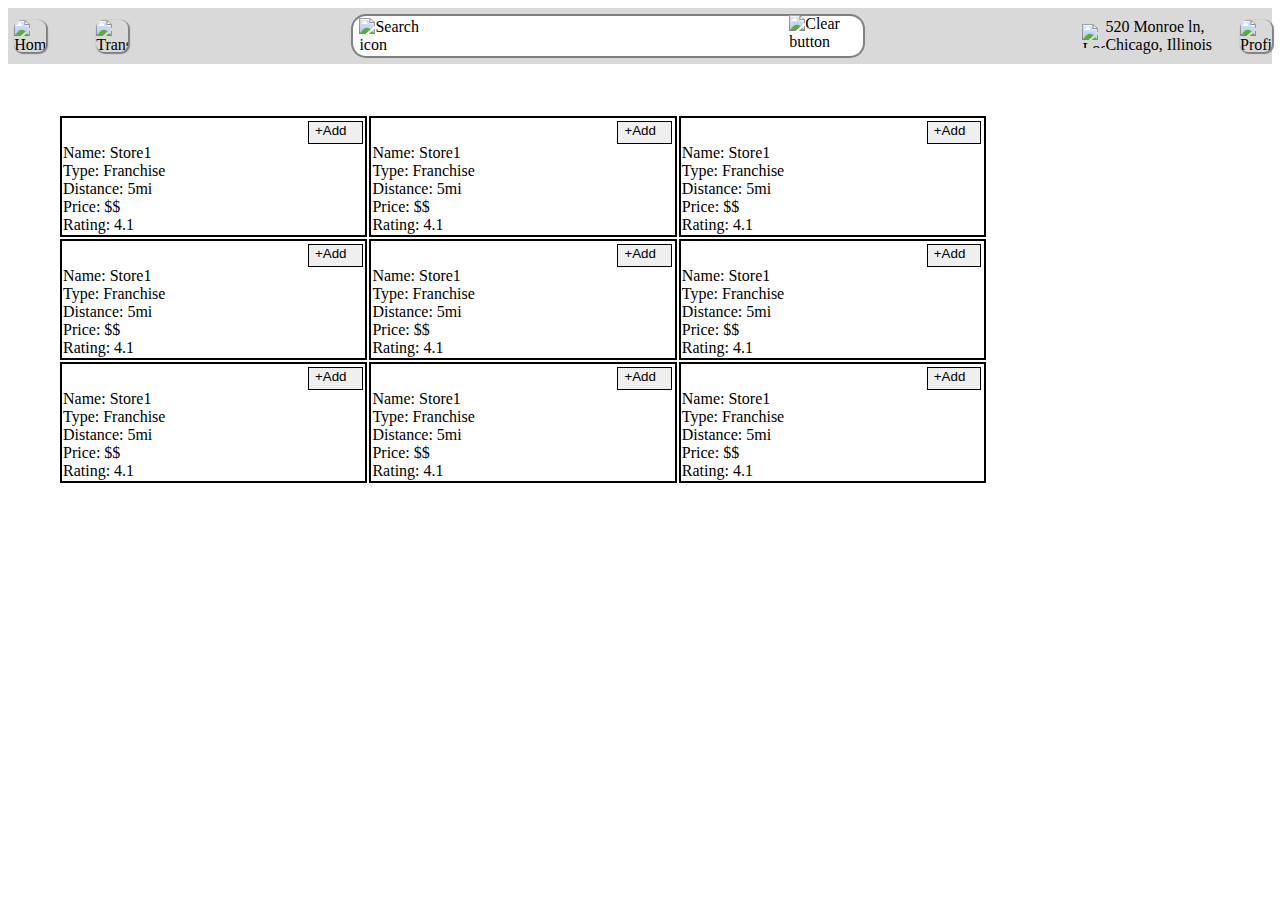
==== index.html @ 67203fd4 "Made the outline for adding stores" ====
<!DOCTYPE html>
</head>
<link rel="stylesheet" href="style.css" />
</head>

<body>

  <div class="frame">
    <div class="left_menu">
      <img class="home" alt="Home" src="home.png" />
      <img class="transaction-list" alt="Transaction list" src="transaction-list.png" />
    </div>
    <div class="search_field">
      <div class="search_bar">
        <div class="search_icon_div">
          <img alt="Search icon" class="search_icon" src="search-icon.png" />
        </div>
        <input type="text">
        <div class="clear_icon_div">
          <img alt="Clear button" class="clear_icon" src="clear-button-1.png" />
        </div>
      </div>
    </div>
    <div class="location_profile">
      <img class="location-pointer" alt="Location pointer" src="location-pointer.png" />
      <p>520 Monroe ln, Chicago, Illinois</p>
      <img class="profile" alt="Profile" src="profile.png" /> <!-- might not need this -->
    </div>
  </div>
  <div>
    <table id="layout">
      <tr>
        <td id="insideBox">
          <div id="smallpad">
            <input type="button" class="btn" value="+Add">
            </input>
            <div>
              Name: Store1
            </div>
            <div>
              Type: Franchise
            </div>
            <div>
              Distance: 5mi
            </div>
            <div>
              Price: $$
            </div>
            <div>
              Rating: 4.1
            </div>
          </div>
        </td>
        <td id="insideBox">
          <div id="smallpad">
            <input type="button" class="btn" value="+Add">
            </input>
            <div>
              Name: Store1
            </div>
            <div>
              Type: Franchise
            </div>
            <div>
              Distance: 5mi
            </div>
            <div>
              Price: $$
            </div>
            <div>
              Rating: 4.1
            </div>
          </div>
        </td>
        <td id="insideBox">
          <div id="smallpad">
            <input type="button" class="btn" value="+Add">
            </input>
            <div>
              Name: Store1
            </div>
            <div>
              Type: Franchise
            </div>
            <div>
              Distance: 5mi
            </div>
            <div>
              Price: $$
            </div>
            <div>
              Rating: 4.1
            </div>
          </div>
        </td>
      </tr>
      <tr>
        <td id="insideBox">
          <div id="smallpad">
            <input type="button" class="btn" value="+Add">
            </input>
            <div>
              Name: Store1
            </div>
            <div>
              Type: Franchise
            </div>
            <div>
              Distance: 5mi
            </div>
            <div>
              Price: $$
            </div>
            <div>
              Rating: 4.1
            </div>
          </div>
        </td>
        <td id="insideBox">
          <div id="smallpad">
            <input type="button" class="btn" value="+Add">
            </input>
            <div>
              Name: Store1
            </div>
            <div>
              Type: Franchise
            </div>
            <div>
              Distance: 5mi
            </div>
            <div>
              Price: $$
            </div>
            <div>
              Rating: 4.1
            </div>
          </div>
        </td>
        <td id="insideBox">
          <div id="smallpad">
            <input type="button" class="btn" value="+Add">
            </input>
            <div>
              Name: Store1
            </div>
            <div>
              Type: Franchise
            </div>
            <div>
              Distance: 5mi
            </div>
            <div>
              Price: $$
            </div>
            <div>
              Rating: 4.1
            </div>
          </div>
        </td>
      </tr>
      <tr>
        <td id="insideBox">
          <div id="smallpad">
            <input type="button" class="btn" value="+Add">
            </input>
            <div>
              Name: Store1
            </div>
            <div>
              Type: Franchise
            </div>
            <div>
              Distance: 5mi
            </div>
            <div>
              Price: $$
            </div>
            <div>
              Rating: 4.1
            </div>
          </div>
        </td>
        <td id="insideBox">
          <div id="smallpad">
            <input type="button" class="btn" value="+Add">
            </input>
            <div>
              Name: Store1
            </div>
            <div>
              Type: Franchise
            </div>
            <div>
              Distance: 5mi
            </div>
            <div>
              Price: $$
            </div>
            <div>
              Rating: 4.1
            </div>
          </div>
        </td>
        <td id="insideBox">
          <div id="smallpad">
            <input type="button" class="btn" value="+Add">
            </input>
            <div>
              Name: Store1
            </div>
            <div>
              Type: Franchise
            </div>
            <div>
              Distance: 5mi
            </div>
            <div>
              Price: $$
            </div>
            <div>
              Rating: 4.1
            </div>
          </div>
        </td>
      </tr>
    </table>
  </div>
</body>

</html>
---- style.css ----
html {
  background-color: #ffffff;
}
.frame {
  display: flex;
  background-color: #d9d9d9;
  height: 56px;
  position: relative;
  width: 100%;
}
.left_menu {
  align-self: left;
  display: flex; /* or inline-flex */
  align-items: center;
  justify-content: center;
  width: 10%;
  height: 100%;
  gap: 50px;
}
.location_profile {
  align-self: left;
  display: flex; /* or inline-flex */
  align-items: center;
  justify-content: center;
  width: 15%;
  height: 100%;
}
.location-pointer {
  height: 23.64px;
  width: 23px;
}
.left_menu img {
  height: 32px;
  width: 32px;
  border-radius: 8px;
  box-shadow: 1px 1px 1px 1px gray;
}
.profile {
  margin-left: 10px;
  height: 32px;
  width: 32px;
  border-radius: 8px;
  box-shadow: 1px 1px 1px 1px gray;
}
.left_menu img:hover {
  box-shadow: 0 0 0px 1px black;
}
.search_field {
  align-self: center;
  justify-self: center;
  margin: auto;
}
.search_bar {
  display: flex;
  align-items: center;
  justify-content: center;
  width: 500px;
  height: 30px;
  border-radius: 15px;
  border: 2px solid gray;

  /* This will add some padding and margin to the text field */
  padding: 5px;
  background-color: #ffffff;
}
.search_icon_div {
  align-self: left;
  padding-left: 1px;
  padding-right: 2px;
  justify-self: center;
}
.clear_icon_div {
  align-self: flex-end;
  padding-right: 1px;
  padding-left: 2px;
  justify-self: center;
}
.search_icon {
  height: 23.64px;
  width: 23px;
}
.clear_icon {
  height: 23.64px;
  width: 23px;
}
.search_bar input {
  background-color: #ffffff;
  align-self: center;
  border: none;
  width: 100%;
  height: 100%;
}

tr,
td {
  border-collapse: collapse;
  border: 2px solid black;
}

#layout {
  padding: 50px;
}

#insideBox {
  padding-bottom: auto;
  padding-right: 200px;
}

#smallpad {
  padding-top: 2px;
}

.btn {
  margin: auto;
  padding-right: 15px;
  padding-bottom: 5px;
  position: relative;
  left: 245px;
  border: 1px solid black;
}

.btn:hover {
  background-color: darkgray;
}
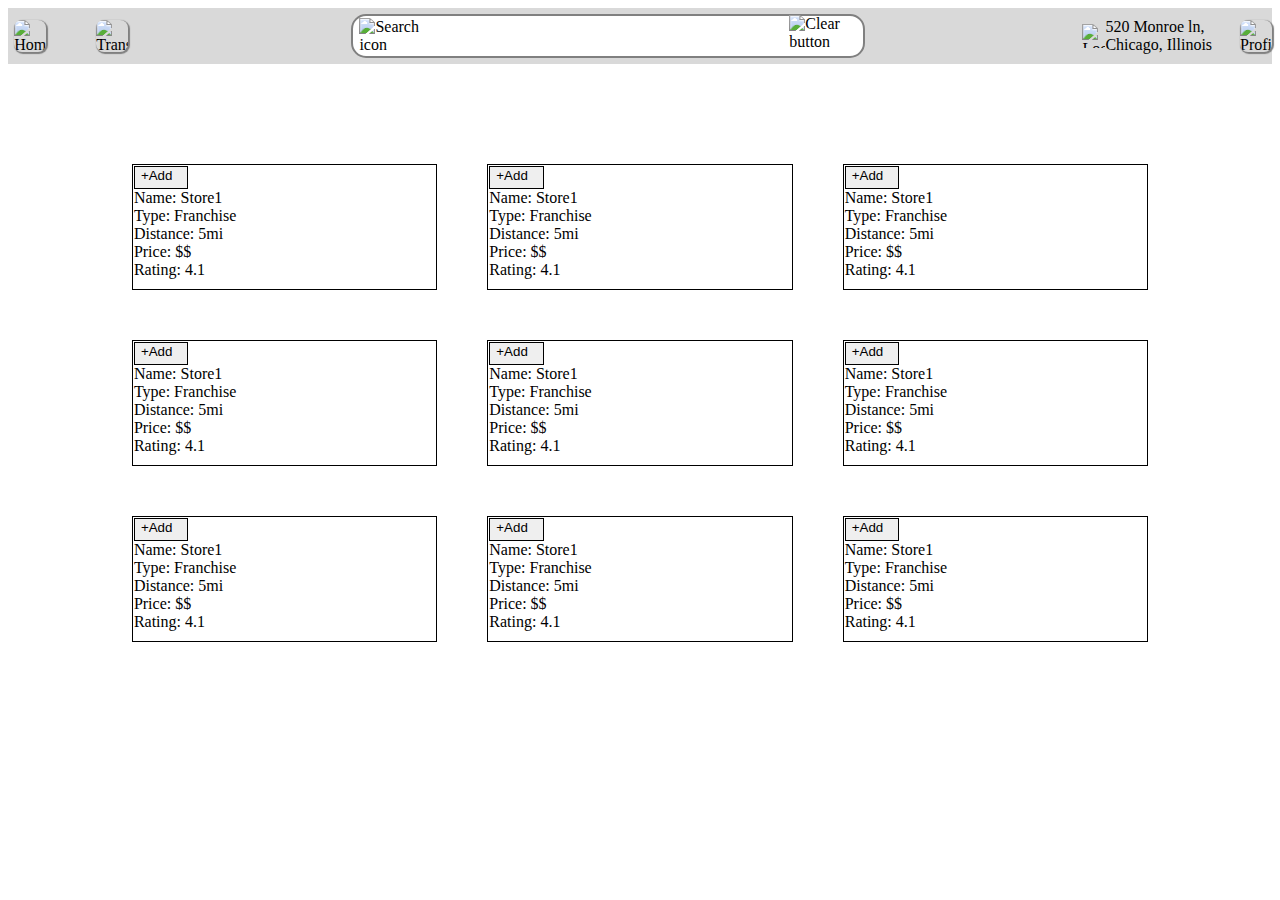
==== commit 5427788c: "Added padding between cells and display is flexed" ====
--- a/index.html
+++ b/index.html
@@ -31,7 +31,7 @@
     <table id="layout">
       <tr>
         <td id="insideBox">
-          <div id="smallpad">
+          <div>
             <input type="button" class="btn" value="+Add">
             </input>
             <div>
--- a/style.css
+++ b/style.css
@@ -94,7 +94,7 @@
 tr,
 td {
   border-collapse: collapse;
-  border: 2px solid black;
+  border: 1px solid black;
 }
 
 #layout {
@@ -102,23 +102,23 @@
 }
 
 #insideBox {
-  padding-bottom: auto;
+  padding-bottom: 10px;
   padding-right: 200px;
 }
 
-#smallpad {
-  padding-top: 2px;
-}
-
 .btn {
-  margin: auto;
   padding-right: 15px;
   padding-bottom: 5px;
-  position: relative;
-  left: 245px;
+  display: flex;
   border: 1px solid black;
 }
 
 .btn:hover {
   background-color: darkgray;
 }
+
+#layout {
+  border-spacing: 50px;
+  margin-left: auto;
+  margin-right: auto;
+}
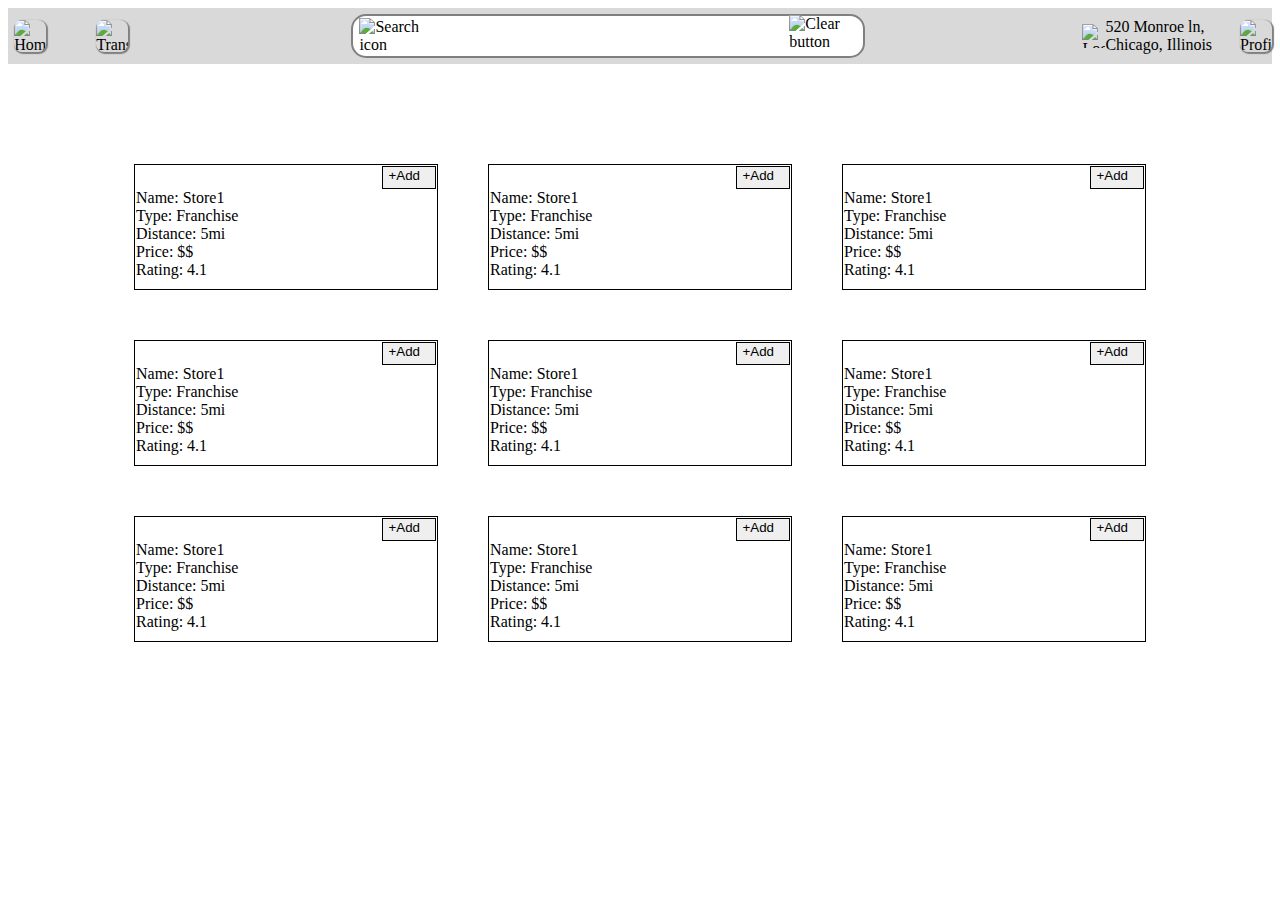
==== commit 462afc9b: "Merge branch 'main' of https://github.com/DavidL1315/GR4" ====
--- a/index.html
+++ b/index.html
@@ -32,49 +32,55 @@
       <tr>
         <td id="insideBox">
           <div>
-            <input type="button" class="btn" value="+Add">
-            </input>
-            <div>
-              Name: Store1
-            </div>
-            <div>
-              Type: Franchise
-            </div>
-            <div>
-              Distance: 5mi
-            </div>
-            <div>
-              Price: $$
-            </div>
-            <div>
-              Rating: 4.1
-            </div>
-          </div>
-        </td>
-        <td id="insideBox">
-          <div id="smallpad">
-            <input type="button" class="btn" value="+Add">
-            </input>
-            <div>
-              Name: Store1
-            </div>
-            <div>
-              Type: Franchise
-            </div>
-            <div>
-              Distance: 5mi
-            </div>
-            <div>
-              Price: $$
-            </div>
-            <div>
-              Rating: 4.1
-            </div>
-          </div>
-        </td>
-        <td id="insideBox">
-          <div id="smallpad">
-            <input type="button" class="btn" value="+Add">
+            <div class="button_div">
+              <input type="button" class="btn" value="+Add">
+            </div>
+            </input>
+            <div>
+              Name: Store1
+            </div>
+            <div>
+              Type: Franchise
+            </div>
+            <div>
+              Distance: 5mi
+            </div>
+            <div>
+              Price: $$
+            </div>
+            <div>
+              Rating: 4.1
+            </div>
+          </div>
+        </td>
+        <td id="insideBox">
+          <div id="smallpad">
+            <div class="button_div">
+              <input type="button" class="btn" value="+Add">
+            </div>
+            </input>
+            <div>
+              Name: Store1
+            </div>
+            <div>
+              Type: Franchise
+            </div>
+            <div>
+              Distance: 5mi
+            </div>
+            <div>
+              Price: $$
+            </div>
+            <div>
+              Rating: 4.1
+            </div>
+          </div>
+        </td>
+        <td id="insideBox">
+          <div id="smallpad">
+            <div class="button_div">
+              <input type="button" class="btn" value="+Add">
+            </div>
             </input>
             <div>
               Name: Store1
@@ -97,49 +103,55 @@
       <tr>
         <td id="insideBox">
           <div id="smallpad">
-            <input type="button" class="btn" value="+Add">
-            </input>
-            <div>
-              Name: Store1
-            </div>
-            <div>
-              Type: Franchise
-            </div>
-            <div>
-              Distance: 5mi
-            </div>
-            <div>
-              Price: $$
-            </div>
-            <div>
-              Rating: 4.1
-            </div>
-          </div>
-        </td>
-        <td id="insideBox">
-          <div id="smallpad">
-            <input type="button" class="btn" value="+Add">
-            </input>
-            <div>
-              Name: Store1
-            </div>
-            <div>
-              Type: Franchise
-            </div>
-            <div>
-              Distance: 5mi
-            </div>
-            <div>
-              Price: $$
-            </div>
-            <div>
-              Rating: 4.1
-            </div>
-          </div>
-        </td>
-        <td id="insideBox">
-          <div id="smallpad">
-            <input type="button" class="btn" value="+Add">
+            <div class="button_div">
+              <input type="button" class="btn" value="+Add">
+            </div>
+            </input>
+            <div>
+              Name: Store1
+            </div>
+            <div>
+              Type: Franchise
+            </div>
+            <div>
+              Distance: 5mi
+            </div>
+            <div>
+              Price: $$
+            </div>
+            <div>
+              Rating: 4.1
+            </div>
+          </div>
+        </td>
+        <td id="insideBox">
+          <div id="smallpad">
+            <div class="button_div">
+              <input type="button" class="btn" value="+Add">
+            </div>
+            </input>
+            <div>
+              Name: Store1
+            </div>
+            <div>
+              Type: Franchise
+            </div>
+            <div>
+              Distance: 5mi
+            </div>
+            <div>
+              Price: $$
+            </div>
+            <div>
+              Rating: 4.1
+            </div>
+          </div>
+        </td>
+        <td id="insideBox">
+          <div id="smallpad">
+            <div class="button_div">
+              <input type="button" class="btn" value="+Add">
+            </div>
             </input>
             <div>
               Name: Store1
@@ -162,49 +174,55 @@
       <tr>
         <td id="insideBox">
           <div id="smallpad">
-            <input type="button" class="btn" value="+Add">
-            </input>
-            <div>
-              Name: Store1
-            </div>
-            <div>
-              Type: Franchise
-            </div>
-            <div>
-              Distance: 5mi
-            </div>
-            <div>
-              Price: $$
-            </div>
-            <div>
-              Rating: 4.1
-            </div>
-          </div>
-        </td>
-        <td id="insideBox">
-          <div id="smallpad">
-            <input type="button" class="btn" value="+Add">
-            </input>
-            <div>
-              Name: Store1
-            </div>
-            <div>
-              Type: Franchise
-            </div>
-            <div>
-              Distance: 5mi
-            </div>
-            <div>
-              Price: $$
-            </div>
-            <div>
-              Rating: 4.1
-            </div>
-          </div>
-        </td>
-        <td id="insideBox">
-          <div id="smallpad">
-            <input type="button" class="btn" value="+Add">
+            <div class="button_div">
+              <input type="button" class="btn" value="+Add">
+            </div>
+            </input>
+            <div>
+              Name: Store1
+            </div>
+            <div>
+              Type: Franchise
+            </div>
+            <div>
+              Distance: 5mi
+            </div>
+            <div>
+              Price: $$
+            </div>
+            <div>
+              Rating: 4.1
+            </div>
+          </div>
+        </td>
+        <td id="insideBox">
+          <div id="smallpad">
+            <div class="button_div">
+              <input type="button" class="btn" value="+Add">
+            </div>
+            </input>
+            <div>
+              Name: Store1
+            </div>
+            <div>
+              Type: Franchise
+            </div>
+            <div>
+              Distance: 5mi
+            </div>
+            <div>
+              Price: $$
+            </div>
+            <div>
+              Rating: 4.1
+            </div>
+          </div>
+        </td>
+        <td id="insideBox">
+          <div id="smallpad">
+            <div class="button_div">
+              <input type="button" class="btn" value="+Add">
+            </div>
             </input>
             <div>
               Name: Store1
--- a/style.css
+++ b/style.css
@@ -103,13 +103,15 @@
 
 #insideBox {
   padding-bottom: 10px;
-  padding-right: 200px;
+  width: 300px;
 }
-
+.button_div {
+  display: flex;
+  justify-content: flex-end;
+}
 .btn {
   padding-right: 15px;
   padding-bottom: 5px;
-  display: flex;
   border: 1px solid black;
 }
 
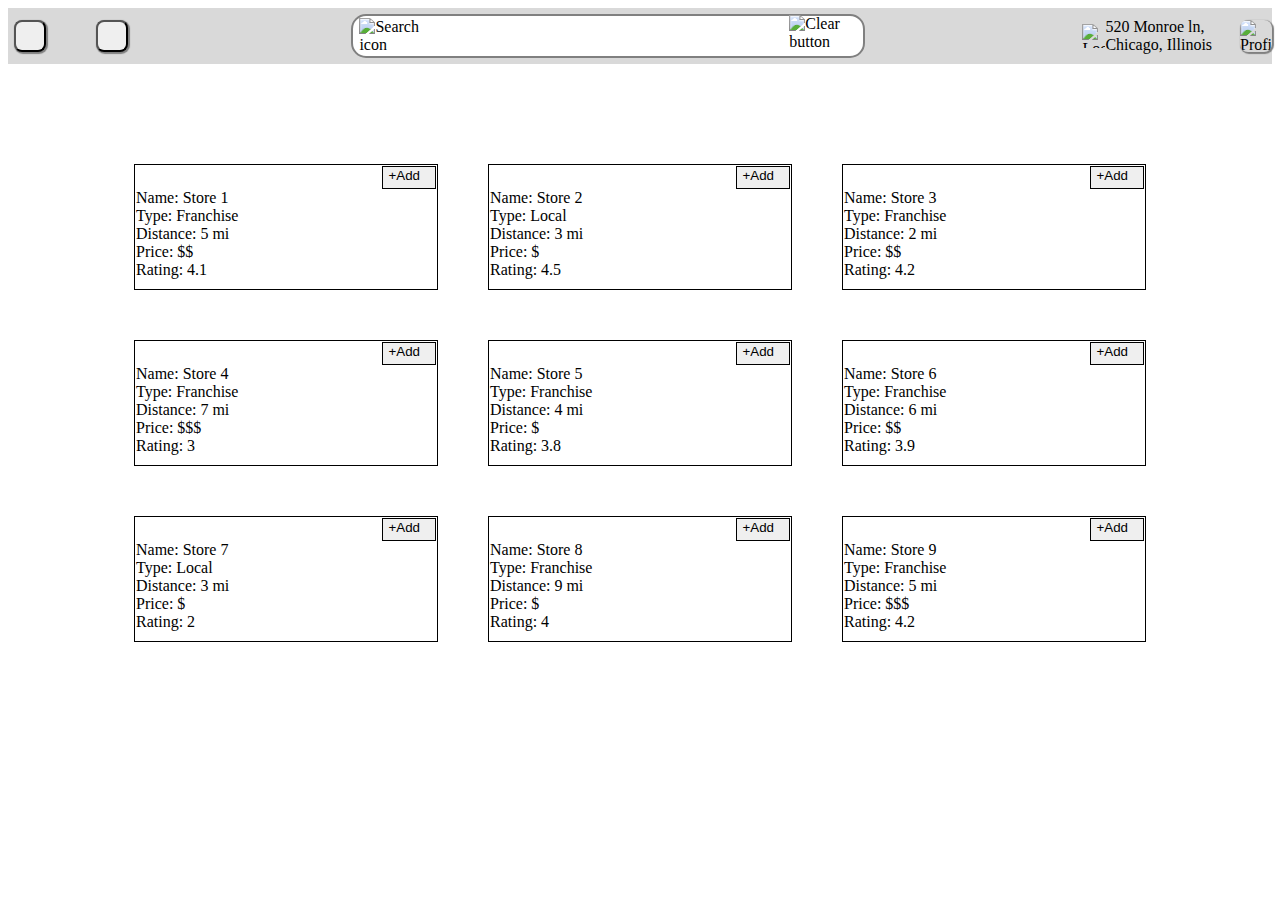
==== commit 3c174a54: "Somewhat not hardcoded list of stores" ====
--- a/index.html
+++ b/index.html
@@ -7,8 +7,8 @@
 
   <div class="frame">
     <div class="left_menu">
-      <img class="home" alt="Home" src="home.png" />
-      <img class="transaction-list" alt="Transaction list" src="transaction-list.png" />
+      <input type="button" onclick="redirectHomePage()" class="homeBtn">
+      <input type="button" onclick="redirectStoreListPage()" class="storeListBtn">
     </div>
     <div class="search_field">
       <div class="search_bar">
@@ -27,223 +27,145 @@
       <img class="profile" alt="Profile" src="profile.png" /> <!-- might not need this -->
     </div>
   </div>
+
   <div>
     <table id="layout">
-      <tr>
-        <td id="insideBox">
-          <div>
-            <div class="button_div">
-              <input type="button" class="btn" value="+Add">
-            </div>
-            </input>
-            <div>
-              Name: Store1
-            </div>
-            <div>
-              Type: Franchise
-            </div>
-            <div>
-              Distance: 5mi
-            </div>
-            <div>
-              Price: $$
-            </div>
-            <div>
-              Rating: 4.1
-            </div>
-          </div>
-        </td>
-        <td id="insideBox">
-          <div id="smallpad">
-            <div class="button_div">
-              <input type="button" class="btn" value="+Add">
-            </div>
-            </input>
-            <div>
-              Name: Store1
-            </div>
-            <div>
-              Type: Franchise
-            </div>
-            <div>
-              Distance: 5mi
-            </div>
-            <div>
-              Price: $$
-            </div>
-            <div>
-              Rating: 4.1
-            </div>
-          </div>
-        </td>
-        <td id="insideBox">
-          <div id="smallpad">
-            <div class="button_div">
-              <input type="button" class="btn" value="+Add">
-            </div>
-            </input>
-            <div>
-              Name: Store1
-            </div>
-            <div>
-              Type: Franchise
-            </div>
-            <div>
-              Distance: 5mi
-            </div>
-            <div>
-              Price: $$
-            </div>
-            <div>
-              Rating: 4.1
-            </div>
-          </div>
-        </td>
-      </tr>
-      <tr>
-        <td id="insideBox">
-          <div id="smallpad">
-            <div class="button_div">
-              <input type="button" class="btn" value="+Add">
-            </div>
-            </input>
-            <div>
-              Name: Store1
-            </div>
-            <div>
-              Type: Franchise
-            </div>
-            <div>
-              Distance: 5mi
-            </div>
-            <div>
-              Price: $$
-            </div>
-            <div>
-              Rating: 4.1
-            </div>
-          </div>
-        </td>
-        <td id="insideBox">
-          <div id="smallpad">
-            <div class="button_div">
-              <input type="button" class="btn" value="+Add">
-            </div>
-            </input>
-            <div>
-              Name: Store1
-            </div>
-            <div>
-              Type: Franchise
-            </div>
-            <div>
-              Distance: 5mi
-            </div>
-            <div>
-              Price: $$
-            </div>
-            <div>
-              Rating: 4.1
-            </div>
-          </div>
-        </td>
-        <td id="insideBox">
-          <div id="smallpad">
-            <div class="button_div">
-              <input type="button" class="btn" value="+Add">
-            </div>
-            </input>
-            <div>
-              Name: Store1
-            </div>
-            <div>
-              Type: Franchise
-            </div>
-            <div>
-              Distance: 5mi
-            </div>
-            <div>
-              Price: $$
-            </div>
-            <div>
-              Rating: 4.1
-            </div>
-          </div>
-        </td>
-      </tr>
-      <tr>
-        <td id="insideBox">
-          <div id="smallpad">
-            <div class="button_div">
-              <input type="button" class="btn" value="+Add">
-            </div>
-            </input>
-            <div>
-              Name: Store1
-            </div>
-            <div>
-              Type: Franchise
-            </div>
-            <div>
-              Distance: 5mi
-            </div>
-            <div>
-              Price: $$
-            </div>
-            <div>
-              Rating: 4.1
-            </div>
-          </div>
-        </td>
-        <td id="insideBox">
-          <div id="smallpad">
-            <div class="button_div">
-              <input type="button" class="btn" value="+Add">
-            </div>
-            </input>
-            <div>
-              Name: Store1
-            </div>
-            <div>
-              Type: Franchise
-            </div>
-            <div>
-              Distance: 5mi
-            </div>
-            <div>
-              Price: $$
-            </div>
-            <div>
-              Rating: 4.1
-            </div>
-          </div>
-        </td>
-        <td id="insideBox">
-          <div id="smallpad">
-            <div class="button_div">
-              <input type="button" class="btn" value="+Add">
-            </div>
-            </input>
-            <div>
-              Name: Store1
-            </div>
-            <div>
-              Type: Franchise
-            </div>
-            <div>
-              Distance: 5mi
-            </div>
-            <div>
-              Price: $$
-            </div>
-            <div>
-              Rating: 4.1
-            </div>
-          </div>
-        </td>
-      </tr>
+      <tbody id="storeContainer"></tbody>
     </table>
   </div>
+
+  <script>
+    //creates an array of stores. just filler content for now 
+    const stores = [
+      {
+        name: 'Store 1',
+        type: 'Franchise',
+        distance: '5 mi',
+        price: '$$',
+        rating: 4.1,
+      },
+      {
+        name: 'Store 2',
+        type: 'Local',
+        distance: '3 mi',
+        price: '$',
+        rating: 4.5,
+      },
+      {
+        name: 'Store 3',
+        type: 'Franchise',
+        distance: '2 mi',
+        price: '$$',
+        rating: 4.2,
+      },
+      {
+        name: 'Store 4',
+        type: 'Franchise',
+        distance: '7 mi',
+        price: '$$$',
+        rating: 3,
+      },
+      {
+        name: 'Store 5',
+        type: 'Franchise',
+        distance: '4 mi',
+        price: '$',
+        rating: 3.8,
+      },
+      {
+        name: 'Store 6',
+        type: 'Franchise',
+        distance: '6 mi',
+        price: '$$',
+        rating: 3.9,
+      },
+      {
+        name: 'Store 7',
+        type: 'Local',
+        distance: '3 mi',
+        price: '$',
+        rating: 2,
+      },
+      {
+        name: 'Store 8',
+        type: 'Franchise',
+        distance: '9 mi',
+        price: '$',
+        rating: 4,
+      },
+      {
+        name: 'Store 9',
+        type: 'Franchise',
+        distance: '5 mi',
+        price: '$$$',
+        rating: 4.2,
+      },
+    ];
+
+    // Get a reference to the store container
+    const storeContainer = document.getElementById('storeContainer');
+    let currentRow; // Initialize a variable to keep track of the current row
+    stores.forEach((store, index) => {
+      if (index % 3 === 0) {
+        // Start a new row for every third store
+        currentRow = document.createElement('tr');
+        storeContainer.appendChild(currentRow);
+      }
+
+      const storeInstance = document.createElement('td');
+      storeInstance.id = 'insideBox';
+      storeInstance.innerHTML = `
+        <div>
+          <div class="button_div">
+            <input type="button" class="btn" value="+Add">
+          </div>
+          <div>
+            Name: ${store.name}
+          </div>
+          <div>
+            Type: ${store.type}
+          </div>
+          <div>
+            Distance: ${store.distance}
+          </div>
+          <div>
+            Price: ${store.price}
+          </div>
+          <div>
+            Rating: ${store.rating}
+          </div>
+        </div>
+      `;
+
+      currentRow.appendChild(storeInstance);
+    });
+
+
+    function Store(name, type, distance, price, rating) { // Constructor function for a store
+      this.name = name;
+      this.type = type;
+      this.distance = distance;
+      this.price = price;
+      this.rating = rating;
+    }
+
+
+    // Create instances of stores
+    var store1 = new Store("Store1", "Franchise", 5, "$$", 4.1);
+    var store2 = new Store("Store2", "Franchise", 5, "$$", 4.1);
+    var store3 = new Store("Store3", "Franchise", 5, "$$", 4.1);
+    var storeList = [store1, store2, store3]; // Create a list of stores using an array
+
+    function redirectStoreListPage() {
+      console.log(storeList);
+      var storeListJSON = JSON.stringify(storeList); // Convert the storeList array to a JSON string
+      console.log(storeListJSON);
+      var link = document.createElement("a"); // Create a link with query parameter to another page
+      link.href = "StoreList.html?storeList=" + encodeURIComponent(storeListJSON); // pass the list of stores to StoreList.html
+      link.click();
+    }
+  </script>
+
 </body>
 
 </html>--- a/style.css
+++ b/style.css
@@ -1,6 +1,7 @@
 html {
   background-color: #ffffff;
 }
+
 .frame {
   display: flex;
   background-color: #d9d9d9;
@@ -124,3 +125,21 @@
   margin-left: auto;
   margin-right: auto;
 }
+
+.storeListBtn {
+  background-image: url("transaction-list.png");
+  background-size: cover;
+  height: 32px;
+  width: 32px;
+  border-radius: 8px;
+  box-shadow: 1px 1px 1px 1px gray;
+}
+
+.homeBtn {
+  background-image: url("home.png");
+  background-size: cover;
+  height: 32px;
+  width: 32px;
+  border-radius: 8px;
+  box-shadow: 1px 1px 1px 1px gray;
+}
